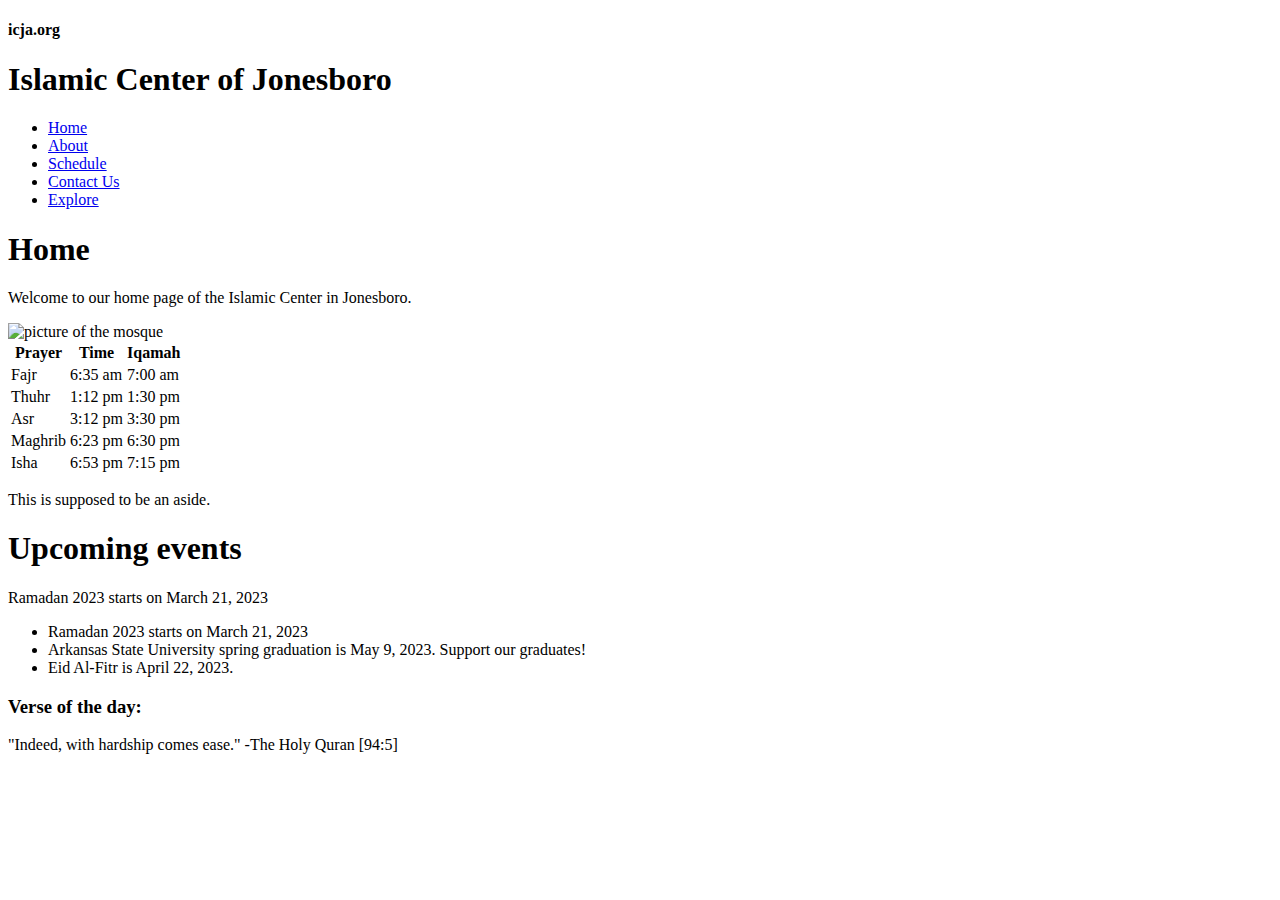
==== index.html @ 541d1330 "Add files via upload" ====
<!DOCTYPE html>

<html lang="en">
<head>
  <meta charset="UTF-8">
  <title>My Document Title</title>
  <link rel="stylesheet" href="css/styles.css">

  <link rel="preconnect" href="https://fonts.googleapis.com">
    <link rel="preconnect" href="https://fonts.gstatic.com" crossorigin>
    <link href="https://fonts.googleapis.com/css2?family=Ubuntu&display=swap" rel="stylesheet">
</head>



<body>
  <header>
    <h4>icja.org</h4>

    <h1>Islamic Center of Jonesboro  </h1>

    <nav class="menu">
      <ul id = "nav">
        <li><a href="index.html">Home</a></li>
        <li><a href="about.html">About</a></li>
        <li><a href="schedule.html">Schedule</a></li>
        <li><a href="contactus.html">Contact Us</a></li>
        <li><a href="explore.html">Explore</a></li>
      </ul>
    </nav>

    <h1>Home</h1> 

  </header>


  <div class = "contain">
  <main>

    <p>
      Welcome to our home page of the Islamic Center in Jonesboro.
    </p>

      <img src="images/mosque.jpg" alt="picture of the mosque" >

  </main>


  <aside>
    <table>
        <thead>
          <tr>
            <th> Prayer </th>
            <th> Time </th>
            <th> Iqamah </th>
          </tr>
        </thead>
        <tbody>
          <tr>
            <td> Fajr </td>
            <td> 6:35 am </td>
            <td> 7:00 am </td>
          </tr>
          <tr>
            <td> Thuhr </td>
            <td> 1:12 pm </td>
            <td> 1:30 pm </td>
          </tr>
          <tr>
            <td> Asr </td>
            <td> 3:12 pm </td>
            <td> 3:30 pm </td>
          </tr>
          <tr>
            <td> Maghrib </td>
            <td> 6:23 pm </td>
            <td> 6:30 pm </td>
          </tr>
          <tr>
            <td> Isha </td>
            <td> 6:53 pm </td>
            <td> 7:15 pm </td>
          </tr>
          <!-- Additional rows/columns -->
        </tbody>
      </table>
  </aside>


  <aside> 
    <p>This is supposed to be an aside.</p>
  </aside> 

    <!-- Article titles-->
   
      <article>
        <h1>Upcoming events</h1>
        <p>Ramadan 2023 starts on March 21, 2023</p>
        <ul>
          <li>Ramadan 2023 starts on March 21, 2023</li>
          <li>Arkansas State University spring graduation is May 9, 2023. Support our graduates!</li>
          <li>Eid Al-Fitr is April 22, 2023. </li>
        </ul>
      </article>

  

  </div>


    <aside> 
      <h3> Verse of the day: </h3>
      <p>"Indeed, with hardship comes ease." 
          -The Holy Quran [94:5]</p>
    </aside> 




    
</body>



</html>
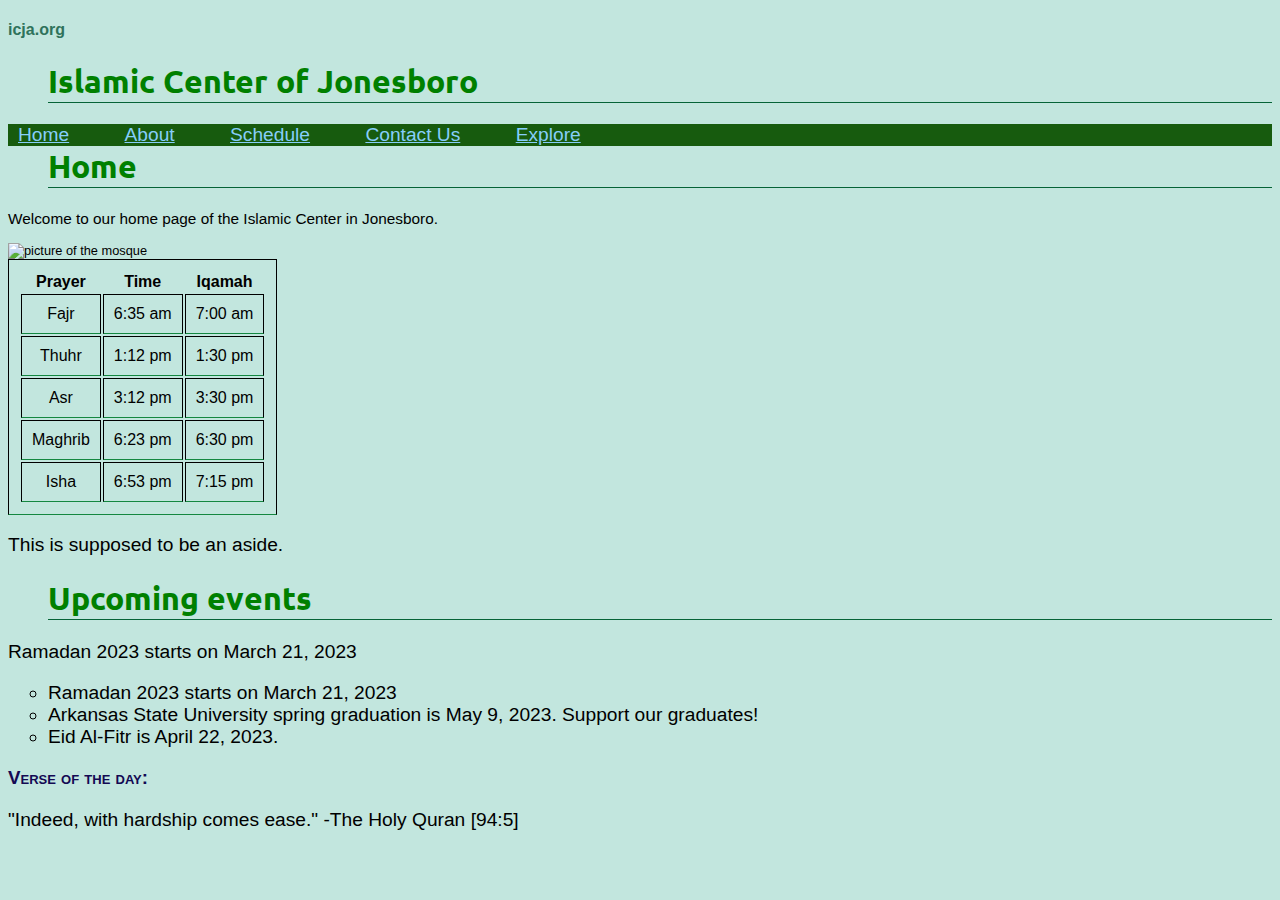
==== commit 12b1b79c: "Update index.html" ====
--- a/index.html
+++ b/index.html
@@ -4,7 +4,7 @@
 <head>
   <meta charset="UTF-8">
   <title>My Document Title</title>
-  <link rel="stylesheet" href="css/styles.css">
+  <link rel="stylesheet" href="styles.css">
 
   <link rel="preconnect" href="https://fonts.googleapis.com">
     <link rel="preconnect" href="https://fonts.gstatic.com" crossorigin>
--- a/styles.css
+++ b/styles.css
@@ -0,0 +1,217 @@
+
+main {
+  font-size: 0.80em; /* 14px */
+} 
+
+p {
+  font-size: 1.2em; /* desired / parent */
+  font-family: Arial;
+}
+
+header{
+    color: rgb(19, 9, 83);
+  }
+
+  header ul{
+    /*background-color: rgb(31, 92, 35); */
+    color: white;
+    font-family: 'Segoe UI', Tahoma, Geneva, Verdana, sans-serif;
+    /* font-variant: small-caps; */
+
+  }
+
+  header ul li{
+    color:rgb(194, 230, 222)
+    
+  } 
+
+  header ul a:link {
+    color: rgb(212, 212, 247);
+  }
+
+  header ul a:visited{
+    color: rgb(138, 212, 138);
+  }
+
+body {
+    background-color: rgb(194, 230, 222);
+    font-family:'Segoe UI', Tahoma, Geneva, Verdana, sans-serif
+  }
+
+
+  h1 {
+    color: green;
+    margin-left: 1.25em;
+    border-bottom: 0.125px solid #056337;
+    font-family: 'Ubuntu', sans-serif;
+
+    
+  }
+
+  h2, h3 {
+    color:rgb(19, 9, 83);
+    font-variant: small-caps;
+  }
+
+ h4{
+  color:rgb(47, 114, 91);
+  font-weight: bold;
+}
+  ul {
+    list-style-type: circle;
+    font-size: 1.2em;
+  }
+
+  ol {
+    list-style-type:decimal;
+    font-size: 1.2em;
+  }
+
+  a:link {
+    color: blue;
+  }
+
+  a:visited{
+    color: green;
+  }
+
+  a:hover, a:focus {
+    color: red;
+  }
+
+
+  table, td{
+    border: 0.0625em solid;
+    text-align: center;
+    padding: 0.625em;
+    border-bottom: 1px solid #148740;
+  }
+
+  tr:nth-child(even) {
+    /*background-color: #f2f2f2; */
+  }
+
+  b, strong {
+    color: rgb(56, 44, 143);
+    }
+
+footer{
+  background-color: rgb(31, 92, 35);
+  color: white;
+  font-family: 'Trebuchet MS', 'Lucida Sans Unicode', 'Lucida Grande', 'Lucida Sans', Arial, sans-serif;
+}
+
+
+
+/* */
+
+/*.item-a {
+  grid-area: header;
+}
+*/
+.wrapper {
+  display: grid;
+  grid-template-columns: 100px 100px 100px;
+  grid-gap: .625em;
+  background-color: #fff;
+  color: #444;
+}
+
+
+.header-right{
+  float: right;
+  display: flex;
+  align-items: center;
+  flex-direction: column;
+}
+
+
+
+@media (prefers-color-scheme: dark)  {
+  *{
+    background: #1e1e1e;
+    color: white;
+  }
+}
+
+@media (prefers-contrast) {
+  :root {
+    --text-color: black;
+  }
+}
+
+@media (orientation: portrait) {}
+
+#container {  display: flex;}
+
+/*Navigation bar*/
+#nav {
+	margin:0;
+	padding:0;
+}
+#nav li {
+	display:inline;
+	padding:0;
+	margin:0;
+}
+#nav a:link,
+#nav a:visited {
+	color:lightskyblue;
+  padding:20px 40px 4px 10px;
+  /*border-right:1px solid #42432d;*/
+}
+#nav {
+	margin:0;
+	padding:0;
+	background:#175b0e;
+  float:left;
+	width:auto;
+  width:100%;
+  /*border:1px solid #42432d;
+	border-width:1px 0; */
+}
+/* #nav li:first-child a {
+	border-left:1px solid #42432d;
+}
+*/
+#nav a:hover,
+#nav a:focus {
+	color:#fff;
+	background:#6ba369;
+}
+
+
+
+/* Now for CSS Grid for the images*/
+.row {
+  display: flex;
+  flex-wrap: wrap;
+  padding: 0 4px;
+}
+
+/* Create two equal columns that sits next to each other */
+.column {
+  flex: 50%;
+  padding: 0 4px;
+}
+
+.column img {
+  margin-top: 8px;
+  vertical-align: middle;
+}
+
+/* trying again */
+.wrapper {
+  display: grid;
+  grid-template-columns: 100px 100px 100px;
+  grid-gap: 100px;
+  background-color: #fff;
+  color: #444;
+}
+
+.box {
+  color: #fff;
+  border-radius: 5px;
+  padding: 20px;
+  font-size: 150%;
+}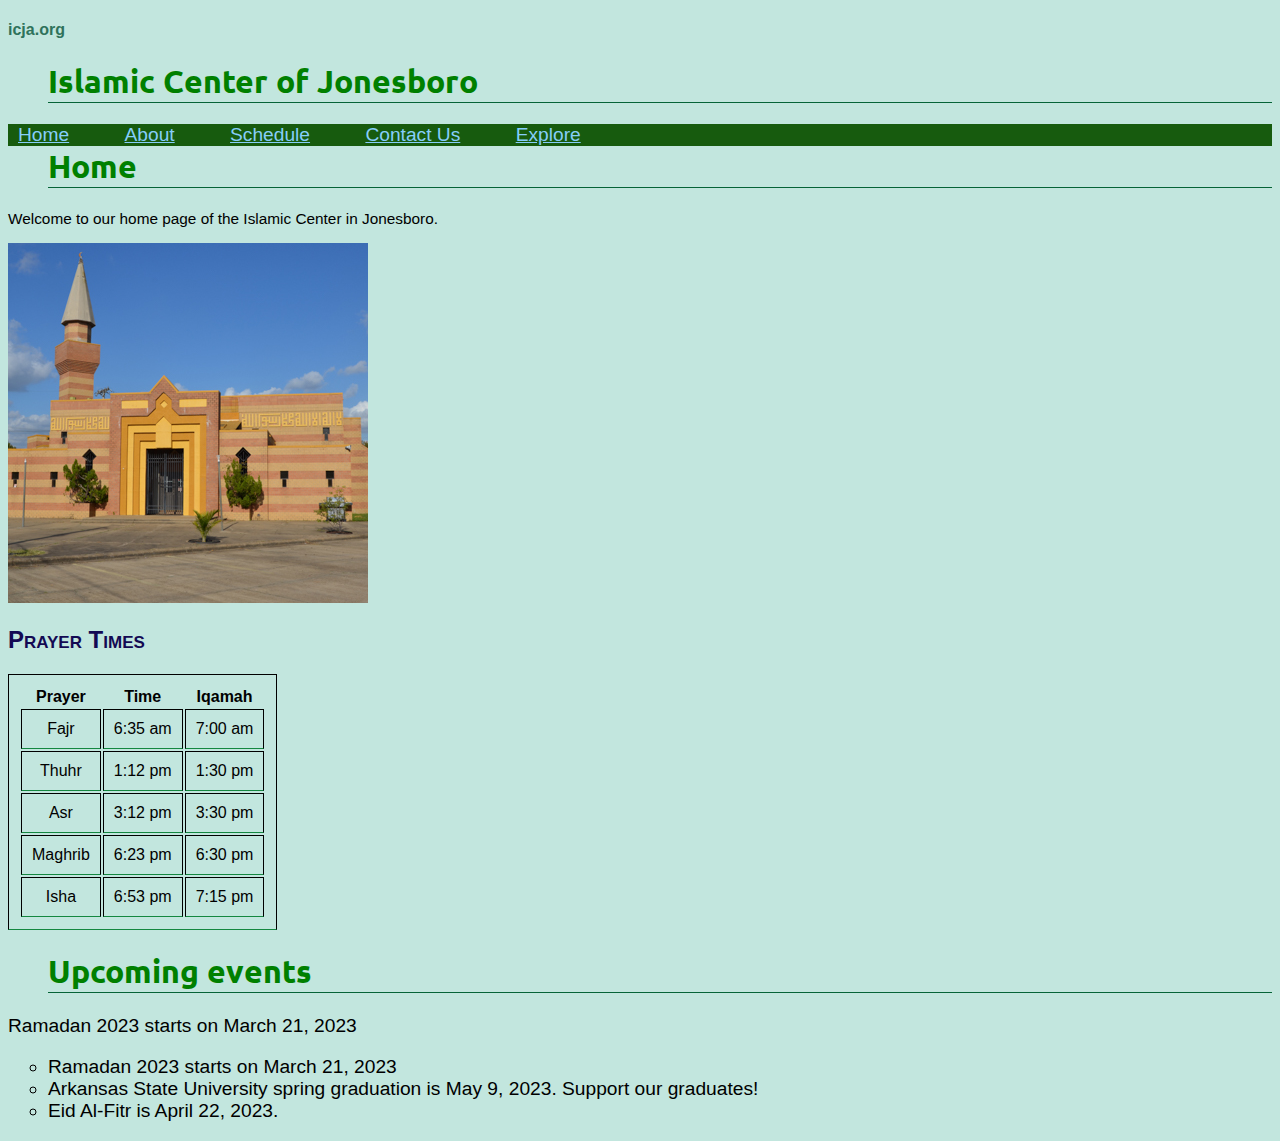
==== commit 724e7d97: "Update index.html" ====
--- a/index.html
+++ b/index.html
@@ -3,7 +3,7 @@
 <html lang="en">
 <head>
   <meta charset="UTF-8">
-  <title>My Document Title</title>
+  <title>Home Page</title>
   <link rel="stylesheet" href="styles.css">
 
   <link rel="preconnect" href="https://fonts.googleapis.com">
@@ -29,10 +29,10 @@
       </ul>
     </nav>
 
-    <h1>Home</h1> 
-
   </header>
 
+
+  <h1>Home</h1> 
 
   <div class = "contain">
   <main>
@@ -47,6 +47,7 @@
 
 
   <aside>
+    <h2> Prayer Times</h2>
     <table>
         <thead>
           <tr>
@@ -81,15 +82,10 @@
             <td> 6:53 pm </td>
             <td> 7:15 pm </td>
           </tr>
-          <!-- Additional rows/columns -->
         </tbody>
       </table>
   </aside>
 
-
-  <aside> 
-    <p>This is supposed to be an aside.</p>
-  </aside> 
 
     <!-- Article titles-->
    
@@ -108,12 +104,6 @@
   </div>
 
 
-    <aside> 
-      <h3> Verse of the day: </h3>
-      <p>"Indeed, with hardship comes ease." 
-          -The Holy Quran [94:5]</p>
-    </aside> 
-
 
 
 
